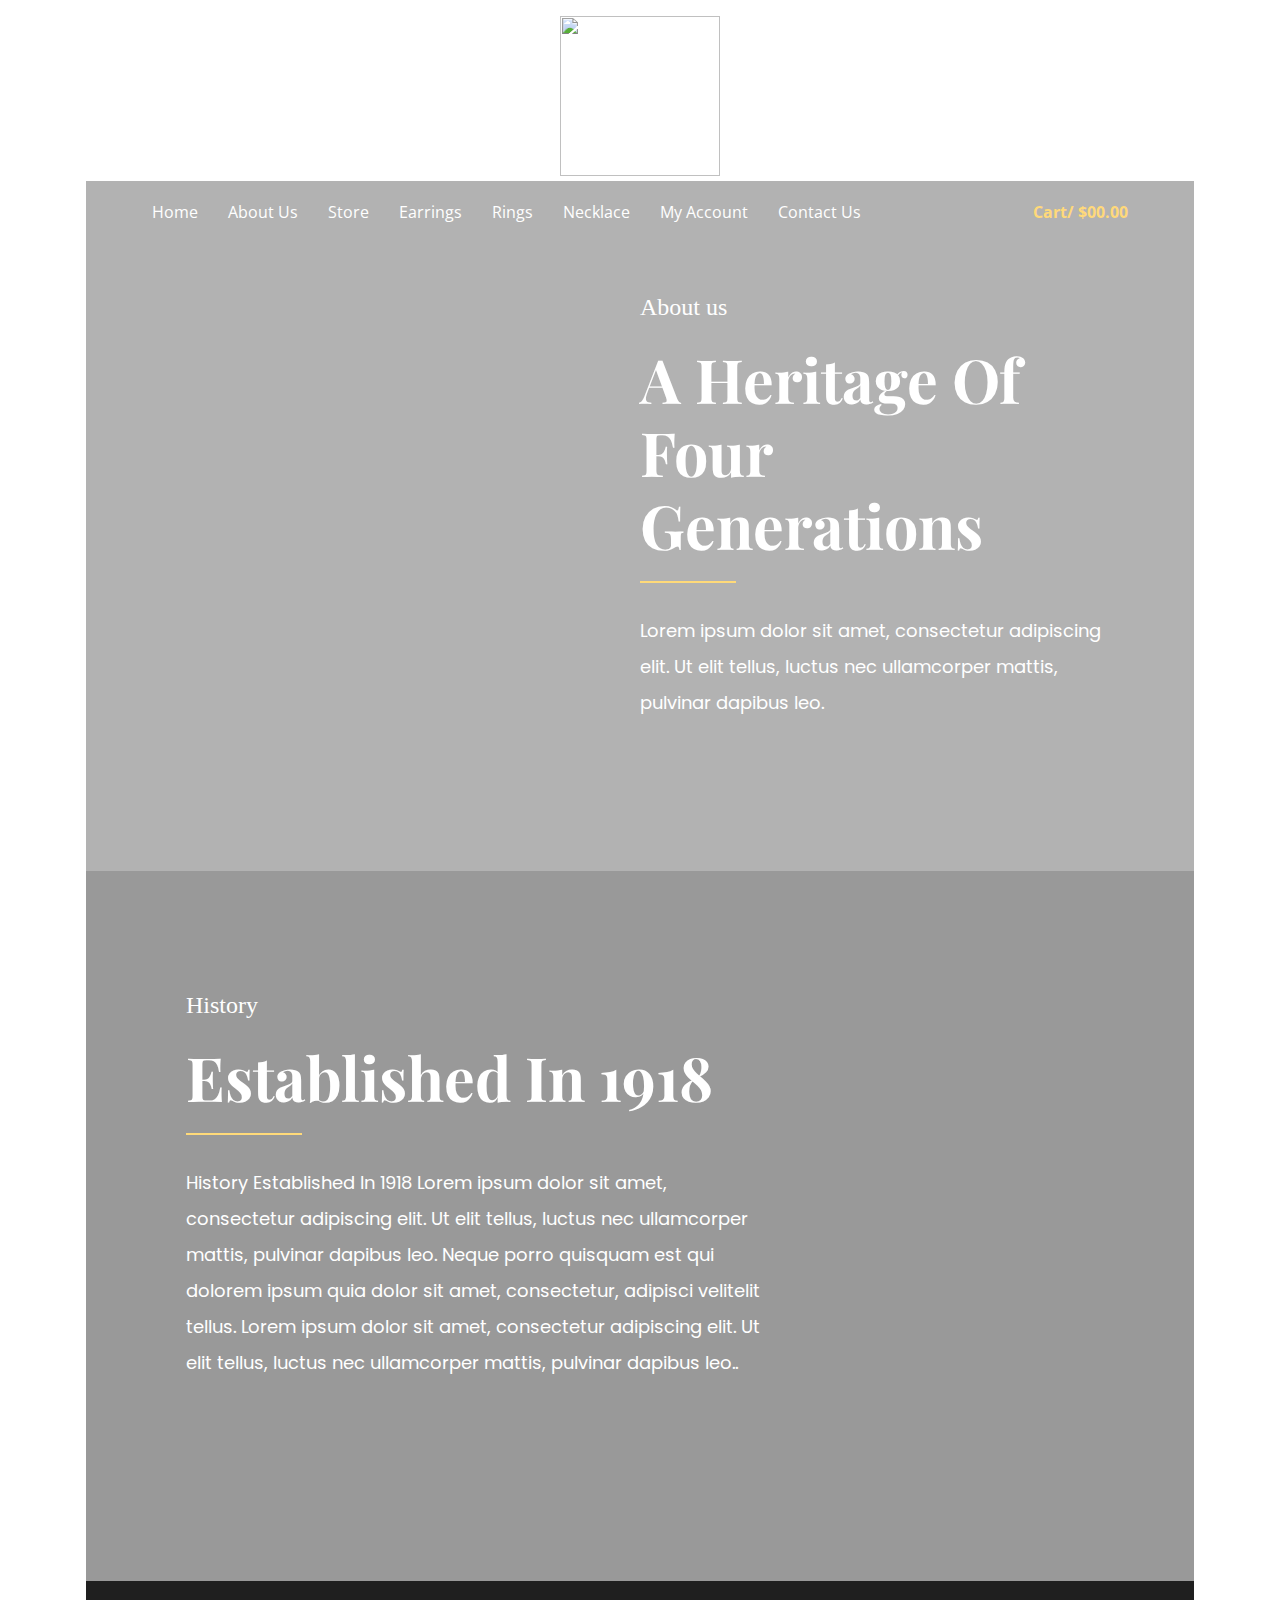
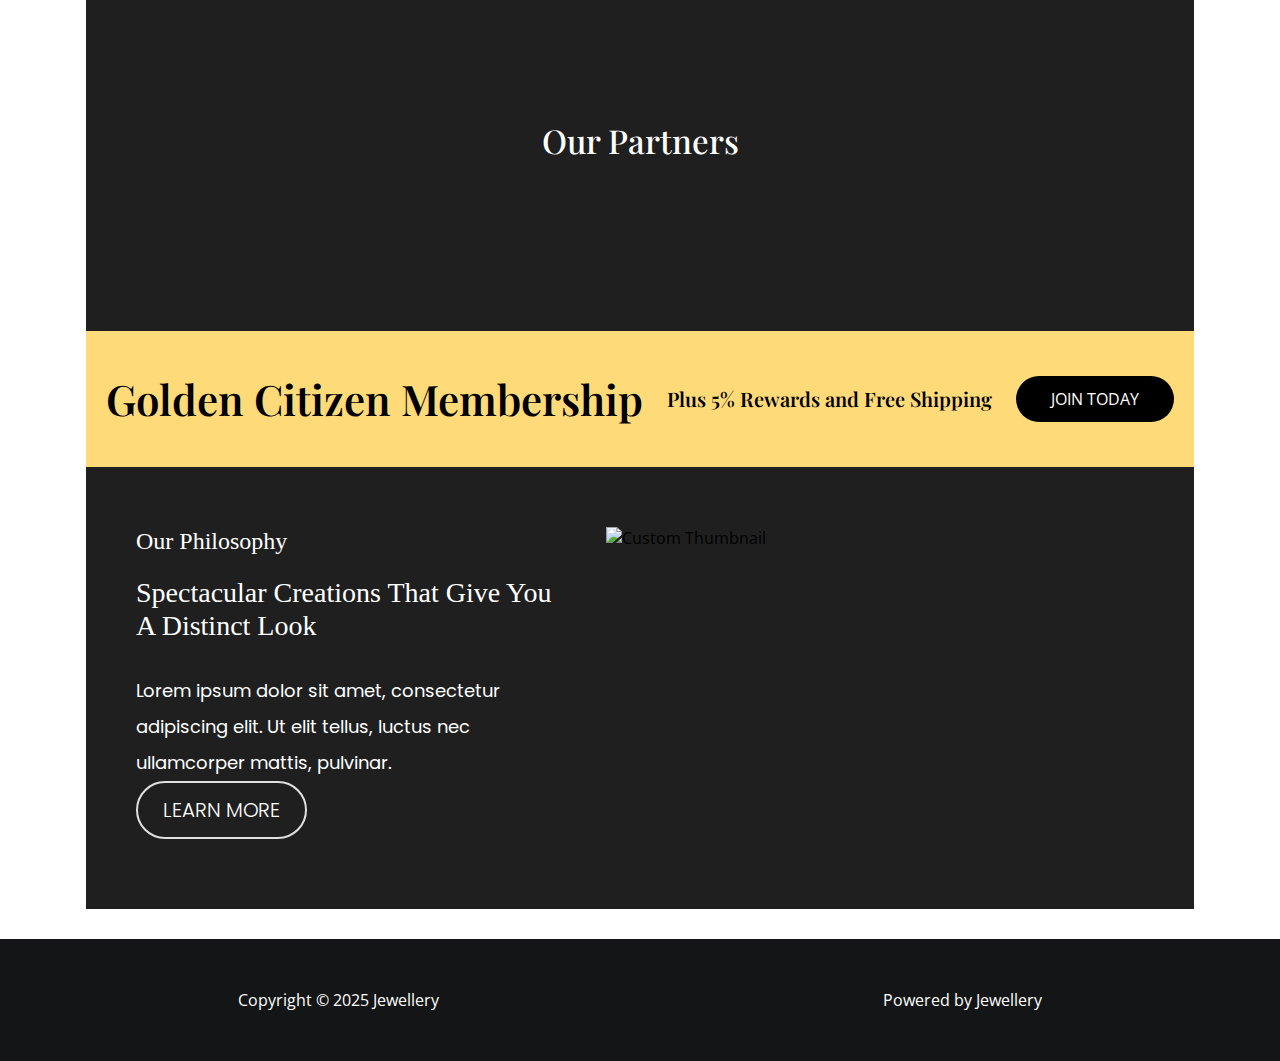
==== aboutUs.html @ 8ecd3c61 "website" ====
<!DOCTYPE html>
<html lang="en">

<head>
    <meta charset="UTF-8">
    <meta name="viewport" content="width=device-width, initial-scale=1.0">
    <!-- Theme Color -->
    <meta name="theme-color" content="#ffffff">

    <!-- Standard Favicon -->
    <link rel="shortcut icon" href="assets/favicon_io/apple-touch-icon.png" type="image/x-icon">
    
    <!-- Favicon for Safari -->
    <link rel="mask-icon" href="assets/images/favicon_io/favicon.ico" color="#5bbad5">

    <!-- Web App Manifest -->
    <link rel="manifest" href="assets/images/favicon_io/site.webmanifest">
    <!-- font awsome -->
    <link rel="stylesheet" href="https://cdnjs.cloudflare.com/ajax/libs/font-awesome/6.0.0/css/all.min.css">

    <!--custom  css -->
    <link rel="stylesheet" href="assets/css/style.css">

    <title>About Us</title>

    <!-- font family -->
    <link rel="preconnect" href="https://fonts.googleapis.com">
    <link rel="preconnect" href="https://fonts.gstatic.com" crossorigin>
    <link
        href="https://fonts.googleapis.com/css2?family=Montserrat:ital,wght@0,100..900;1,100..900&family=Nunito:ital,wght@0,200..1000;1,200..1000&family=Open+Sans:ital,wght@0,300..800;1,300..800&family=Oswald:wght@200..700&family=Poppins:ital,wght@0,100;0,200;0,300;0,400;0,500;0,600;0,700;0,800;0,900;1,100;1,200;1,300;1,400;1,500;1,600;1,700;1,800;1,900&display=swap"
        rel="stylesheet">
    <link rel="preconnect" href="https://fonts.googleapis.com">
    <link rel="preconnect" href="https://fonts.gstatic.com" crossorigin>
    <link
        href="https://fonts.googleapis.com/css2?family=Montserrat:ital,wght@0,100..900;1,100..900&family=Nunito:ital,wght@0,200..1000;1,200..1000&family=Open+Sans:ital,wght@0,300..800;1,300..800&family=Oswald:wght@200..700&family=Playfair+Display:ital,wght@0,400..900;1,400..900&family=Poppins:ital,wght@0,100;0,200;0,300;0,400;0,500;0,600;0,700;0,800;0,900;1,100;1,200;1,300;1,400;1,500;1,600;1,700;1,800;1,900&display=swap"
        rel="stylesheet">

</head>


<body>
    <header>
        <div class="container-sm" style="margin: auto;">
            <div class="row justify-content-around text-centre">
                <div class="col">
                    <a href="#" class="site-logo">
                        <img src="assets/images/site-logo@2x-free-img.png" alt="">
                    </a>
                </div>
            </div>
    </header>
    <main>
        <div class="container-sm" style="margin: auto;">
            <div class="container-fluid  about-us-hero-section justify-content-around">
                <nav class="navbar">
                    <div class="navbar-container">
                        <a href="#" class="brand">
                            <img height="150px" src="assets/images/site-logo@2x-free-img.png" alt="">
                        </a>

                        <ul class="nav-menu">

                            <li class="nav-item"><a class="nav-link" href="index.html">Home</a></li>
                            <li class="nav-item"><a class="nav-link" href="aboutUs.html">About Us</a></li>
                            <li class="nav-item"><a class="nav-link" href="store.html">Store</a></li>
                            <li class="nav-item"><a class="nav-link" href="Earrings.html">Earrings</a></li>
                            <li class="nav-item"><a class="nav-link" href="Rings.html">Rings</a></li>
                            <li class="nav-item"><a class="nav-link" href="Necklace.html">Necklace</a></li>
                            <li class="nav-item dropdown">
                                <a class="nav-link" href="#">My Account</a>
                                <ul class="dropdown-menu">
                                    <li class="dropdown-item"><a href="#">Order</a></li>
                                    <li class="dropdown-item"><a href="#">Account Access</a></li>
                                </ul>
                            </li>
                            <li class="nav-item"><a class="nav-link" href="ContactUs.html">Contact Us</a></li>
                            <span class="nav-item cart-bar"><a class="nav-link nav-item" href="#"
                                    style="color: #ffd97a; font-family:  'Open Sans', sans-serif; font-weight: 700;">Cart/
                                    <span>$00.00</span></a></span>
                        </ul>
                        <span class="nav-menu cart"><a class="nav-link nav-item" href="#"
                                style="color: #ffd97a; font-family:  'Open Sans', sans-serif; font-weight: 700;">Cart/
                                <span>$00.00</span></a></span>
                        <button class="navbar-toggler" aria-label="Toggle navigation">
                            &#9776;
                        </button>
                    </div>
                </nav>
                <div class="row justify-content-evenly">
                    <div class=" col-md-6 col-lg-6"></div>
                    <div class=" col-md-6 col-lg-6">
                        <div class="about-content">
                            <div class="abt-title">
                                <h4>About us</h4>
                            </div>
                            <div class="about-header">
                                <h1>
                                    A Heritage Of Four Generations
                                </h1>
                            </div>
                            <div class="line"></div>
                            <div class="about-disc">
                                <p>Lorem ipsum dolor sit amet, consectetur adipiscing elit. Ut elit tellus, luctus nec
                                    ullamcorper mattis, pulvinar dapibus leo.</p>
                            </div>
                        </div>
                    </div>

                </div>

            </div>

        </div>
        <section class="histroy-sec">
            <div class="container-sm" style="margin: auto;">
                <div class="row history ">

                    <div class="col history-content">
                        <div class="about-content">
                            <div class="abt-title">
                                <h4>History</h4>
                            </div>
                            <div class="about-header">
                                <h1>
                                    Established In 1918
                                </h1>
                            </div>
                            <div class="line"></div>
                            <div class="about-disc">
                                <p>History
                                    Established In 1918
                                    Lorem ipsum dolor sit amet, consectetur adipiscing elit. Ut elit tellus, luctus nec
                                    ullamcorper mattis, pulvinar dapibus leo. Neque porro quisquam est qui dolorem ipsum
                                    quia dolor sit amet, consectetur, adipisci velitelit tellus. Lorem ipsum dolor sit
                                    amet, consectetur adipiscing elit. Ut elit tellus, luctus nec ullamcorper mattis,
                                    pulvinar dapibus leo..</p>
                            </div>
                        </div>
                    </div>
                    <div class="col-md-4 col-lg-4"></div>
                </div>
            </div>
        </section>
        <section class="collab">
            <div class="container-sm" style="margin: auto;">
                <div class="row justify-content-around our-parners">
                    <div class="partners-box">
                        <h2>Our Partners</h2>
                        <div class="partners-column">
                            <a href="" class="partners-img">
                                <div class=""> <img src="assets/images/partners.png" alt=""></div>
                            </a>
                            <a href="" class="partners-img">
                                <div class=""> <img src="assets/images/partners.png" alt=""></div>
                            </a><a href="" class="partners-img">
                                <div class=""> <img src="assets/images/partners.png" alt=""></div>
                            </a><a href="" class="partners-img">
                                <div class=""> <img src="assets/images/partners.png" alt=""></div>
                            </a>
                        </div>
                    </div>


                </div>
            </div>
        </section>
        <section class="Golden-membership">
            <div class="container-sm" style="margin: auto;">
                <div class="row offer-row">
                    <div class="offer-bar custom-offer-bar">
                        <div>
                            <div class="membership-title">Golden Citizen Membership</div>
                        </div>

                        <div>
                            <div class="membership-subtitle">Plus 5% Rewards and Free Shipping</div>
                        </div>

                        <div>
                            <a href="#" class="join-btn">JOIN TODAY</a>
                        </div>
                    </div>
                </div>

            </div>
        </section>
        <section class="philosophy">
            <div class="container-sm" style="margin: auto;">
                <div class="row philosophy-container ">

                    <div class="col-md-5 col-lg-5">
                        <div class="philosophy-content text-left">
                            <div class="philosophy-title">
                                <h4>Our Philosophy</h4>
                            </div>
                            <div class="about-header">
                                <h3>
                                    Spectacular Creations That Give You A Distinct Look
                                </h3>
                            </div>
                            <!-- <div class="line"></div> -->
                            <div class="about-disc">
                                <p>Lorem ipsum dolor sit amet, consectetur adipiscing elit. Ut elit tellus,
                                    luctus nec ullamcorper mattis, pulvinar.</p>
                            </div>

                            <div>
                                <a href="#" class="learn-btn">LEARN MORE</a>
                            </div>

                        </div>

                    </div>
                    <div class="col-md-6 col-lg-6">
                       
                        <div class="video-container" id="videoBox">
                            <div class="play-button" id="play-button"></div>
                            <img width="100%" height="315"  src="assets/images/about-us-bg-free-img.jpg" alt="Custom Thumbnail" id="thumb">
                        </div>
                    </div>
              
                </div>
        </section>
    </main>
    <footer style="margin-top: 30px;">
        <section class="footer-section">
            <div class="container-fluid footer-container">
                <div class="row">
                    <div class="home-copyright">
                        <div>
                            <div class="footer-text">Copyright © 2025 Jewellery</div>
                        </div>
                        <div>
                            <div class="footer-text">Powered by Jewellery</div>
                        </div>
                    </div>
                </div>
            </div>
        </section>
    </footer>
</body>

<script src="assets/js/script.js">

</script>
</html>
---- assets/css/style.css ----
* {
    margin: 0;
    padding: 0;
    box-sizing: border-box;
}

/* ====== common css start =========== */
/* Container */
.container,
.container-fluid,
.container-xxl,
.container-xl,
.container-lg,
.container-md,
.container-sm {
    width: 100%;
    padding-right: var(--bs-gutter-x, 1rem);
    padding-left: var(--bs-gutter-x, 1rem);

}

@media (min-width: 576px) {

    .container-sm,
    .container {
        max-width: 540px;
    }
}

@media (min-width: 768px) {

    .container-md,
    .container-sm,
    .container {
        max-width: 720px;
    }
}

@media (min-width: 992px) {

    .container-lg,
    .container-md,
    .container-sm,
    .container {
        max-width: 960px;
    }
}

@media (min-width: 1200px) {

    .container-xl,
    .container-lg,
    .container-md,
    .container-sm,
    .container {
        max-width: 1140px;
    }
}

@media (min-width: 1400px) {

    .container-xxl,
    .container-xl,
    .container-lg,
    .container-md,
    .container-sm,
    .container {
        max-width: 1320px;
    }
}

/* Row */
.row {
    display: flex;
    flex-wrap: wrap;

}


/* Columns */
.col {
    flex: 1 0 0%;
}

/* Default: 100% width on mobile */
[class*="col-"] {
    flex: 0 0 100%;
    max-width: 100%;
    text-align: center
}

/* Medium devices (tablets, ≥768px) */
@media (min-width: 768px) {
    .col-md-auto {
        text-align: center;
        flex: 0 0 auto;
        width: auto;
    }

    .col-md-1 {
        flex: 0 0 8.333%;
        max-width: 8.333%;
    }

    .col-md-2 {
        flex: 0 0 16.666%;
        max-width: 16.666%;
    }

    .col-md-3 {
        flex: 0 0 25%;
        max-width: 25%;
    }

    .col-md-4 {
        flex: 0 0 33.333%;
        max-width: 33.333%;
    }

    .col-md-5 {
        flex: 0 0 41.666%;
        max-width: 41.666%;
    }

    .col-md-6 {
        flex: 0 0 50%;
        max-width: 50%;
        text-align: start;
    }

    .col-md-7 {
        flex: 0 0 58.333%;
        max-width: 58.333%;
    }

    .col-md-8 {
        flex: 0 0 66.666%;
        max-width: 66.666%;
    }

    .col-md-9 {
        flex: 0 0 75%;
        max-width: 75%;
    }

    .col-md-10 {
        flex: 0 0 83.333%;
        max-width: 83.333%;
    }

    .col-md-11 {
        flex: 0 0 91.666%;
        max-width: 91.666%;
    }

    .col-md-12 {
        flex: 0 0 100%;
        max-width: 100%;
    }
}

/* Large devices (desktops, ≥992px) */
@media (min-width: 992px) {
    .col-lg-auto {
        flex: 0 0 auto;
        width: auto;
    }

    .col-lg-1 {
        flex: 0 0 8.333%;
        max-width: 8.333%;
    }

    .col-lg-2 {
        flex: 0 0 16.666%;
        max-width: 16.666%;
    }

    .col-lg-3 {
        flex: 0 0 25%;
        max-width: 25%;
    }

    .col-lg-4 {
        flex: 0 0 33.333%;
        max-width: 33.333%;
    }

    .col-lg-5 {
        flex: 0 0 41.666%;
        max-width: 41.666%;
    }

    .col-lg-6 {
        flex: 0 0 50%;
        max-width: 50%;
    }

    .col-lg-7 {
        flex: 0 0 58.333%;
        max-width: 58.333%;
    }

    .col-lg-8 {
        flex: 0 0 66.666%;
        max-width: 66.666%;
    }

    .col-lg-9 {
        flex: 0 0 75%;
        max-width: 75%;
    }

    .col-lg-10 {
        flex: 0 0 83.333%;
        max-width: 83.333%;
    }

    .col-lg-11 {
        flex: 0 0 91.666%;
        max-width: 91.666%;
    }

    .col-lg-12 {
        flex: 0 0 100%;
        max-width: 100%;
    }
}

/* Display Flex */
.d-flex {
    display: flex !important;
}

/* text-centre */
.text-centre {
    text-align: center;
}

/* Justify Content Utilities */
.justify-content-start {
    justify-content: flex-start !important;
}

.justify-content-center {
    justify-content: center !important;
}

.justify-content-end {
    justify-content: flex-end !important;
}

.justify-content-between {
    justify-content: space-between !important;
}

.justify-content-around {
    justify-content: space-around !important;
}

.justify-content-evenly {
    justify-content: space-evenly !important;
}

.text-left {
    text-align: left;
}

.position-relative {
    position: relative;
}

.position-absolute {
    position: absolute;
}

/* === fonts sizes ===*/
h6,
.h6,
h5,
.h5,
h4,
.h4,
h3,
.h3,
h2,
.h2,
h1,
.h1 {
    color: white;
    margin-top: 0;
    margin-bottom: 0.5rem;
    font-weight: 500;
    line-height: 1.2;
    font-family: popins;
}

h1,
.h1 {
    font-size: calc(4.125rem + 1.5vw);
}

@media (min-width: 1200px) {

    h1,
    .h1 {
        font-size: 4.125rem;
    }
}

h2,
.h2 {
    font-family: "Playfair Display", serif;
    font-optical-sizing: auto;


    font-size: calc(1.325rem + 0.9vw);
}

@media (min-width: 1200px) {

    h2,
    .h2 {
        font-size: 2.063rem;
    }
}

h3,
.h3 {
    font-size: calc(1.3rem + 0.6vw);
}

@media (min-width: 1200px) {

    h3,
    .h3 {
        font-size: 1.75rem;
    }
}

h4,
.h4 {
    font-size: calc(1.275rem + 0.3vw);
}

@media (min-width: 1200px) {

    h4,
    .h4 {
        font-size: 1.5rem;
    }
}

h5,
.h5 {
    font-size: 1.25rem;
}

h6,
.h6 {
    font-size: 1rem;
}

p {
    color: #ffff;
    margin-top: 0;
    /* margin-bottom: 1rem; */
}

/* ===========common css ends ========== */

body {
    background-image: url(../images/body-bg-free-img.jpg);
    background-size: cover;
    background-position: center;
    background-attachment: fixed;
    background-repeat: no-repeat;

    /* overflow: scroll; */
    font-family: "Open Sans", sans-serif;

}

.site-logo img {
    margin-top: 1rem;
    transition: all 0.2s linear;
    width: 160px;
    height: 160px;
    text-align: center;

}

.site-logo2 img{
    margin-top: 1rem;
    transition: all 0.2s linear;
    width: 160px;
    height: 50px;
    text-align: center;
}

header {}

.brand {
    display: none;
}

.hero-section {
    background-image: url(../images/rings.jpg);
    background-color: rgba(0, 0, 0, 0.3);
    /* height: 600px; */
    background-size: cover;
    background-repeat: no-repeat;
    background-blend-mode: multiply;
}

/* Basic Navbar Container */
/* Basic Nav Style */
/* Basic Navbar Styles */
.navbar {
    padding: 10px 15px;
}

.nav-background {
    background-color: rgb(21, 22, 23);
    padding: 30px 0px 30px 0px;
    margin-bottom: 20px;
}

.navbar-container {
    display: flex;
    justify-content: space-between;
    align-items: center;
    padding: 0 20px;
}

.brand {
    color: white;
    text-decoration: none;
    font-size: 1.5em;
}

.nav-menu {
    list-style: none;
    padding: 0;
    margin: 0;
    display: flex;
}

.cart-bar {
    display: none;
}

.cart-count-item {
    top: -10px;
    right: -12px;
}

.cart-text a {
    color: #ffd97a !important;
    font-family: 'Open Sans', sans-serif;
    font-weight: 700;


}

.nav-item {
    position: relative;
}

.nav-link {
    text-decoration: none;
    padding: 10px 15px;
    color: white;
    display: block;
}

.nav-link:hover {
    color: rgb(255, 207, 84);
}

.active {
    color: rgb(255, 207, 84);

}

/* Dropdown Menu */
.dropdown-menu {
    display: none;
    position: absolute;
    top: 100%;
    left: 0;
    background-color: #444;
    list-style: none;
    padding: 0;
    margin: 0;
    min-width: 150px;
    z-index: 10;
}

.dropdown-item a {
    color: white;
    text-decoration: none;
    padding: 10px 15px;
    display: block;
}

.dropdown-item a:hover {
    background-color: #575757;
}

/* Show dropdown on hover */
.dropdown:hover .dropdown-menu {
    display: block;
}

/* Responsive Styles */
@media (max-width: 920px) {
    .cart-bar {
        display: block;
    }

    .hero-section {
        margin-top: 60px;
    }

    .site-logo {
        display: none;
    }

    .brand {
        display: block;
    }

    .nav-menu {
        margin-top: 40px;
        display: none;
        flex-direction: column;
        width: 100%;
    }

    .nav-menu.active {
        display: flex;
    }

    .nav-item {
        text-align: center;
    }

    .navbar-toggler {
        display: block;
        background: none;
        border: none;
        color: rgb(0, 0, 0);
        background-color: #ffda79;
        border-radius: 2px;
        padding: 0 5px;
        font-size: 1.5em;
    }
}

@media (min-width: 922px) {
    .navbar-toggler {
        display: none;
    }
}

.primary-btn {
    display: inline-block;
    text-decoration: none;
    border-radius: 30px;
    padding: 12px 35px;
    border: 2px solid;
    border-color: #ffda79;
    background-color: rgba(245, 245, 245, 0);
    color: white;
}

.primary-btn:hover {
    background-color: #ffda79;
    color: black;
}

.ring-h1 {
    margin-top: 50px;
    line-height: 1.5rem;
}

.ring-p {
    /* line-height: 50px; */
    margin: 20px 0;
}

.ring-btn {
    margin-top: 50px;
    margin-bottom: 280px;

}

.neckless {
    background-image: url(../images/pic-01.jpg);

    background-size: cover;
    background-repeat: no-repeat;

}

.earrings {
    background-image: url(../images/earrings-free-img-1.jpg);
    background-repeat: no-repeat;
    background-size: cover;
}

.custom-section {
    margin-top: 30px;
    margin-bottom: 20px;
}

.custom-row {
    column-gap: 30px;
    row-gap: 30px;
}

.custom-neckless {
    padding: 70px 20px 20px 20px;
}

.man-hat {
    text-align: left;
    padding: 30px;

}

.desc {
    margin-top: 30px;
}

.btn-container {
    margin-top: 50px;
    margin-bottom: 283px;
}

.earrings-row {
    margin-top: 65px;
    flex-wrap: wrap;
    text-align: center;
}

.earrings-content {
    margin-top: 100px;
    text-align: center;
    padding: 10px;

}

.for-man {
    background-image: url(../images/man-with-hat-free-img.jpg);
    background-repeat: no-repeat;
    background-size: cover;
}

.for-women {
    background-image: url(../images/woman-jewelry-free-img.jpg);
    background-repeat: no-repeat;
    background-size: cover;
    display: flex;
    flex-direction: column;
    align-content: end;
    justify-content: flex-end;


}

.man-hat-content {
    text-align: left;
    padding: 30px;
}

.man-hat-content_btn {
    margin-top: 80px;
    margin-bottom: 30px;
}

.women-content_btn {
    margin-bottom: 30px;
}

/* Offer Bar Styling */
.offer-row {
    background-color: #ffda79;
}

.custom-offer-bar {
    display: flex;
    width: 100%;
    padding: 40px 20px;
    /* column-gap: 130px; */
    row-gap: 10px;
    align-items: center;
    flex-wrap: wrap;
    text-align: center;
    align-content: center;
    justify-content: space-between;
    vertical-align: middle;
}

.membership-title {
    font-size: 42px;
    font-family: "Playfair Display", serif;
    font-weight: 600;
}

.membership-subtitle {
    font-size: 20px;
    font-family: "Playfair Display", serif;
    font-weight: 600;
}

.join-btn {
    display: inline-block;
    text-decoration: none;
    border-radius: 30px;
    padding: 12px 35px;
    /* border: 2px solid #000000; */
    background-color: black;
    color: white;
}

.join-btn:hover {
    background-color: white;
    color: black;
    transition: 0.3s;
    border: none;
}

.footer-container {
    background-color: #141516;
}

.home-copyright {

    justify-content: space-around;
    padding: 50px 0;
    display: flex;
    width: 100%;
    flex-wrap: wrap;


}

.footer-text {
    color: white;
    font-size: 16px;
}

@media (max-width: 1215px) {
    .offer-bar {
        width: 100%;
        flex-direction: column;
        display: flex;
        justify-content: space-around;
    }


}

@media (max-width:576px) {
    .home-copyright {
        width: 100%;
        display: flex;
        align-content: center;
        align-items: center;
        column-gap: 30px;
        justify-content: space-around;
        row-gap: 5px;
    }
}

/* ====================ABOUT US ==================== */
.about-us-hero-section {
    background-image: url(../images/about-us-bg-free-img.jpg);
    background-color: rgba(0, 0, 0, 0.3);

    background-size: cover;
    background-repeat: no-repeat;


    background-blend-mode: multiply;
}

.about-content {
    padding-right: 60px;
    margin-top: 50px;
    padding-bottom: 150px;
}

.abt-title {}

.about-header>h1 {
    font-family: "Playfair Display", serif;
    font-weight: 700;
    font-size: 61px;
    margin-top: 20px;
}

.about-disc {
    margin-top: 30px;
    font-family: "poppins", sans-serif;
    line-height: 2;
    font-size: 18px;
}

.line {
    border-top: 2px solid #ffda79;
    width: 20%;
    margin: 20px 0;
}


@media (max-width: 920px) {

    .about-us-hero-section {
        margin-top: 150px;
    }

    .history-content {
        padding: 70px 20 50px 20px;


    }

    .philosophy-content {
        padding-right: 0;
        margin-top: 50px;
        /* padding-bottom: 150px; */
        text-align: left;

    }
}

@media (max-width: 768px) {
    .about-content {
        padding-right: 0;
        margin-top: 50px;
        padding-bottom: 150px;
        text-align: left;
    }

    .philosophy-content {
        padding-right: 0;
        margin-top: 50px;
        /* padding-bottom: 150px; */
        text-align: left !important;

    }
}

.history {
    background-image: url(../images/about-bg-free-img.jpg);
    background-color: rgba(0, 0, 0, 0.4);
    background-size: cover;
    background-repeat: no-repeat;


    background-blend-mode: multiply;
}

.history-content {
    padding: 70px 0 50px 100px;

}

.our-parners {
    background-color: #1f1f1f;
    ;
}

.partners-box {
    margin-top: 90px;
    display: flex;
    flex-direction: column;
    justify-content: space-around;
    text-align: center;
    width: 100%;
    padding: 50px 20px 100px 20px;

}

.partners-column {
    display: flex;
    flex-direction: row;
    justify-content: space-evenly;
    flex-wrap: wrap;
    margin-top: 40px;

}

@media (max-width: 920px) {

    .history-content {
        padding: 70px 50px 50px 50px;

    }
}

@media (max-width:799px) {
    .partners-img {
        display: flex;
        flex: 0 0 48%;
        justify-content: center;


    }
}

.learn-btn {
    display: inline-block;
    text-decoration: none;
    border-radius: 30px;
    padding: 12px 25px;
    border: 2px solid #e0e0e0;
    /* background-color: black; */
    color: white;
    font-size: 20px;
    font-family: "poppins", sans-serif;
    font-weight: 300;
}

.learn-btn:hover {
    background-color: white;
    color: black;
    transition: 0.3s;
    border: 2px solid white;
    ;
}

.philosophy-container {

    background-color: #1f1f1f;
    background-size: cover;
    background-repeat: no-repeat;
    padding: 60px 50px 70px 50px;
    column-gap: 50px;
    row-gap: 20px;
    background-blend-mode: multiply;
    text-align: left;
}

.philosophy-title {
    margin-bottom: 20px;
}

@media (max-width: 768px) {
    .philosophy-content {
        padding-right: 0;
        margin-top: 50px;
        /* padding-bottom: 150px; */
        text-align: center !important;

    }

}

.play-button {
    position: absolute;
    top: 50%;
    left: 50%;
    transform: translate(-50%, -50%);
    width: 80px;
    height: 80px;
    background: url("../images/play.png") no-repeat center;
    background-size: contain;
    opacity: 0.8;
    cursor: pointer;

    /* z-index: 666; */
}

.video-container {
    position: relative;


}

.membership-section {
    margin-top: 30px;
    margin-bottom: 30px;
}

.contact-box {
    background-color: #1f1f1f;
    /* height: 50px; */
}

.contact-content a {
    text-decoration: none;

}



.contact-content h2 a {
    color: rgb(255, 217, 120);

    font-size: 45px;
}

.contact-content a p {
    font-family: "fair play", serif;
    color: rgb(255, 255, 255);
    font-weight: 600;
    font-size: 20px;

}

.contact-box {
    margin-top: 30px;
    padding: 50px 0 50px 0;
}

.contact-content {
    display: flex;
    flex-direction: column;
    row-gap: 40px;
}

.social-media {
    display: flex;
    text-align: center;
    column-gap: px;
    flex-direction: row;
    width: 100%;
    flex-wrap: wrap;
    justify-content: center;
    align-items: center;

}

.social-media i {
    padding: 16px;
    color: white;
    font-size: 20px;
    transition: transform 0.4s ease, color 0.4s ease;
}

.social-media i:hover {
    color: rgb(255, 217, 120);
    transform: translateY(-15px);
}

/* MY Account */
.myaccontent {
    margin-top: 40px;
    padding: 50px 30px 50px 30px;

}

.myaccontent h1 {
    color: rgb(224, 224, 224);
    font-weight: 600;
    font-size: 70px;
}

.my-account-form {
    background-color: rgb(21, 22, 23);
    padding: 60px 20px 40px 20px;
}

.login-box {
    background-color: #1a1a1a;
    padding: 40px;
    border: 1px solid #ccc;
    border-radius: 5px;
    width: 550px;
    text-align: center;
}

.login-box h2 {
    color: white;
    margin-bottom: 30px;
    font-size: 2.5rem;
}

.login-box input[type="text"],
.login-box input[type="password"] {
    width: 100%;
    padding: 15px;
    margin: 15px 0;
    border: none;
    border-radius: 5px;
    font-size: 1rem;
}

.login-box input[type="text"]::placeholder,
.login-box input[type="password"]::placeholder {
    color: #999;
}

.remember {
    display: flex;
    align-items: center;
    margin: 20px 0;
    color: white;
    font-weight: bold;
}

.remember input {
    margin-right: 10px;
    accent-color: #FFD700;
    width: 15px;
    height: 15px;
}

.login-btn {
    vertical-align: middle;
    padding: 15px;
    width: 100%;
    background: transparent;
    border: 1px solid #FFD700;
    border-radius: 30px;
    color: white;
    font-size: 1rem;
    cursor: pointer;
    margin-top: 20px;
    transition: 0.3s;
}

.login-btn:hover {
    background-color: rgb(255, 207, 84);
    color: black;
}

.password-wrapper {
    position: relative;
}

#togglePassword {
    position: absolute;
    top: 50%;
    right: 15px;
    transform: translateY(-50%);
    cursor: pointer;
}

@media (max-width: 600px) {
    .login-form {
        width: 90%;
        padding: 20px;
    }

    .login-form input {
        font-size: 14px;
        padding: 12px;
    }

    .login-form button {
        font-size: 16px;
        align-self: center;
    }
}

/* ================Store================= */
.cards-box {
    background-color: #151617;
    /* height: 600px; */
    padding: 20px 25px;
    row-gap: 40px;
    display: flex;
    flex-direction: column;

}

.earrings-card-box {
    padding: 20px 25px;
    row-gap: 40px;
    display: flex;
    flex-direction: column;
}

.earring-col {
    background-color: #151617;
}

.filter-btn {
    padding: 12px 25px;
    background: transparent;
    border: 1px solid #FFD700;
    border-radius: 30px;
    color: white;
    font-size: 1.2rem;
    font-weight: 700;
    cursor: pointer;
    /* margin-top: 20px; */
    transition: 0.3s;
}

.filter-btn:hover {
    background-color: rgb(255, 207, 84);
    color: black;
}

.filter-btn i {
    margin-right: px;
}

.card-navbar {
    column-gap: 20px;
    display: flex;
    flex-direction: row;
    align-content: center;
    align-items: center;
}

.filter-result p {
    margin-bottom: 0px;

}

#popularity {
    padding: 10px 15px;
    border: 2px solid #ddd;
    border-radius: 8px;
    background-color: #fff;
    color: #797979;
    font-size: 16px;
    outline: none;
    appearance: none;
    /* Remove default arrow */
    background-color: #141516;
    background-image: url('data:image/svg+xml;utf8,<svg fill="gray" height="24" viewBox="0 0 24 24" width="24" xmlns="http://www.w3.org/2000/svg"><path d="M7 10l5 5 5-5z"/></svg>');
    background-repeat: no-repeat;
    background-position: right 10px center;
    background-size: 18px;
    cursor: pointer;
    transition: all 0.3s ease;
}

#popularity:hover {
    border-color: #888;
}

#popularity:focus {
    background-color: #141516;
    border-color: #333;
    box-shadow: 0 0 5px rgba(0, 0, 0, 0.2);
}

.card-main-navbar {
    padding: 20px 10px;
    display: flex;
    flex-wrap: wrap;
    row-gap: 8px;
    flex-direction: row;
    align-content: center;
    align-items: center;
    justify-content: space-between;
}


.card-container {
    display: flex;
    flex-wrap: wrap;
    /* justify-content: center; */
    gap: 20px;
    /* Space between cards */
    /* padding: 10px; */
}

.off-tag {
    background-color: #141516;
    color: white;
    border-radius: 50%;
    padding: 8px 18px;
    top: 24px;
    left: 20px;
    border-radius: 3px 15px 3px 15px;
}

.out-off-stock {
    top: 200px;
    left: 50%;
    transform: translateX(-50%);
    background-color: rgba(255, 255, 255, 0.845);
    color: #141516;
    width: 60%;
    line-height: 3;
    text-transform: uppercase;
    font-weight: 600;
}

.out-off-stock:hover {
    top: 200px;
    left: 50%;
    transform: translateX(-50%);
    background-color: #f9fafb;
    color: #ffd97a;
    width: 60%;
    line-height: 3;
    text-transform: uppercase;
}

.card-container .card-col {
    flex: 1 1 calc(25% - 20px);
    max-width: calc(25% - 20px);
    box-sizing: border-box;
}

.card-container .card-col img {
    width: 100%;
    /* height: 300px; */
    object-fit: contain;
    display: block;
    /* padding: 10px; */
}


@media (max-width: 992px) {
    .card-container .card-col {
        flex: 1 1 calc(33.33% - 20px);
        max-width: calc(33.33% - 20px);
    }
}


@media (max-width: 768px) {
    .card-container .card-col {
        flex: 1 1 calc(50% - 20px);
        max-width: calc(50% - 20px);
    }
}


@media (max-width: 500px) {
    .card-container .card-col {
        flex: 1 1 100%;
        max-width: 100%;
    }
}

.card-content {
    display: flex;
    flex-direction: column;
    align-items: center;
    justify-content: space-around;
    text-align: center;
    padding: 0 10px;

}

.card-content p {
    margin: 0.7rem;
    color: #9fa1a1;
    font-size: 16px;
}

.card-content a {
    text-decoration: none;
}

.card-content a h5 {

    margin-bottom: 0.5rem;
    line-height: 1.5rem;
    font-size: 18px;
    font-family: 'Playfair Display', serif;
    color: #ffff;
}

.card-content h4 {
    margin-bottom: 0.7rem;
    font-family: 'Open Sans', sans-serif;
    font-weight: 700;
    font-size: 16px;
}

.old-price {
    color: #8b8b8c;
    text-decoration: line-through;
    text-decoration-thickness: 2px;
}

.stars {
    margin-bottom: 0.7rem;
    color: white;
    font-size: 14px;
}

.pagination {
    display: flex;
    gap: 15px;
    align-items: flex-start;
    justify-content: flex-start;
    margin: 20px 0;
}

.page-number,
.page-arrow {
    padding: 10px 15px;
    background-color: #333;
    border-radius: 8px;
    color: white;
    text-decoration: none;
    border: 1px solid #ddd;
    transition: all 0.3s ease;
}

.page-number:hover,
.page-arrow:hover {
    background-color: #f8f8f8;
    color: rgb(36, 36, 36);
}

.page-number.active {
    background-color: #f8f8f8;
    color: #333;
}

.cart-icon {
    width: 34px;
    height: 34px;
    background-color: #444643;
    color: white;
    border-radius: 50%;
    display: flex;
    justify-content: center;
    align-items: center;
    position: relative;
    cursor: pointer;
}

.cart-icon::after {
    content: "Add to Cart";
    position: absolute;
    /* left: 110%; */
    /* Position above icon */
    /* left: 50%; */
    right: -2px;
    transform: translateX(-50%);
    background-color: #333;
    color: white;
    padding: 5px 8px;
    border-radius: 4px;
    opacity: 0;
    white-space: nowrap;
    pointer-events: none;
    transition: opacity 0.3s ease;
    font-size: 12px;
}

.cart-icon:hover::after {
    opacity: 1;
}


.cart-and-eye {

    position: absolute;
    top: 23px;
    right: 12px;
    flex-direction: column;
    align-content: center;
    justify-content: center;
    align-items: center;
    row-gap: 12px;
    z-index: 99;
    opacity: 0;
    display: flex;
    visibility: hidden;
    transition: opacity 0.3s ease, visibility 0.3s ease;
}

.card-col:hover .cart-and-eye {

    opacity: 1;
    visibility: visible;
}


.eye-icon {

    width: 34px;
    height: 34px;
    background-color: #444643;
    color: white;
    border-radius: 50%;
    display: flex;
    justify-content: center;
    align-items: center;
}

.eye-icon::after {
    content: "Quick View";
    position: absolute;
    /* left: 110%; */
    /* Position above icon */
    /* left: 50%; */
    right: -2px;
    transform: translateX(-50%);
    background-color: #333;
    color: white;
    padding: 5px 8px;
    border-radius: 4px;
    opacity: 0;
    white-space: nowrap;
    pointer-events: none;
    transition: opacity 0.3s ease;
    font-size: 12px;
}

.eye-icon:hover::after {
    opacity: 1;
}

/* ==========open cart========== */

.shopping-cart {
    width: 400px;
    border: 1px solid #555;
    margin: 30px auto;
    padding: 0 10px;
    background-color: #1c1c1c;
}

.cart-header {
    display: flex;
    justify-content: space-between;
    align-items: center;
    border-bottom: 1px solid #555;
    /* padding-bottom: 10px; */
    padding: 0px 18px;
}

/* .item-details h3 {
    margin: 0;
    margin-bottom: 10px;
    font-size: 20px;
  } */

.close-btn {
    font-size: 24px;
    cursor: pointer;
    font-weight: 200;
}

.cart-item {
    display: flex;

    margin: 20px 0;
    /* border-bottom: 1px solid #555; */
    padding-bottom: 10px;
    position: relative;
    padding: 0 18px;
    align-items: flex-end
}

.items-box {
    height: 220px;
    overflow-y: auto;
    scrollbar-width: thin;
    scrollbar-color: #d4af37 transparent;
    /* Gold thumb color */
}



.cart-item img {
    width: 60px;
    margin-right: 15px;
}

.item-details {
    align-self: end;
}

/* .item-details h3 {
    margin: 0;
    margin-bottom: 10px;
    font-size: 20px;
  } */
.item-details p {
    margin: 0 0 7px 0;
}

.quantity {
    display: flex;
    align-items: center;
}

.quantity button {
    width: 30px;
    height: 30px;
    background-color: #000;
    color: white;
    border: 1px solid #fff;
    cursor: pointer;
}


.quantity input {
    width: 20px;
    text-align: center;
    border: 1px solid #fff;
    background-color: #fff;
    color: black;
    height: 30.1px;
}


.item-price {
    margin-left: auto;
    /* font-weight: bold; */
    position: relative;
    font-size: 14px;
}

.remove-item {
    width: 17px;
    height: 17px;
    border: 1px solid white;
    border-radius: 50%;
    display: flex;
    align-items: center;
    justify-content: center;
    background-color: transparent;
    cursor: pointer;
    position: absolute;
    top: 1px;
    right: 18px;
}


.cart-subtotal {
    padding: 0 18px;
    display: flex;
    justify-content: space-between;
    border-top: 1px solid #555;
    border-bottom: 1px solid #555;
    /* padding: 18px; */
    margin-top: 10px;
}

.cart-subtotal p {
    /* margin: 0 0 7px 0; */
    line-height: 3;
    margin-bottom: 0;
}

.cart-buttons {
    padding: 0 18px;
}

.cart-buttons button {
    width: 100%;
    padding: 17px;
    margin: 10px 0;
    border-radius: 50px;
    border: 1px solid gold;
    background-color: #1c1c1c;
    color: white;
    cursor: pointer;
}

.cart-buttons button:hover {
    background-color: gold;
    color: black;
}

.quantity input[type="text"] {}

.cart-header p {
    margin: 15px 0;

    font-family: "fair play" sans-serif;
    font-size: 20px;
    font-weight: 400;
    padding: 0 0;
}



.remove-item i {
    font-size: 12px;
    color: white;
    transition: color 0.3s, transform 0.3s;
}

.zero-product-ntf-box {
    text-align: center;
    height: 100%;
    display: flex;
    align-content: center;
    justify-content: center;
    align-items: center;
}

.zero-product {
    display: none;
}



.items-box::-webkit-scrollbar {
    width: 6px;
}

.items-box::-webkit-scrollbar-track {
    background: transparent;
}

.items-box::-webkit-scrollbar-thumb {
    background-color: #d4af37;
    /* Gold color */
    border-radius: 8px;
}

.items-box::-webkit-scrollbar-thumb:hover {
    background-color: #c89b2f;
    /* Darker gold */
}
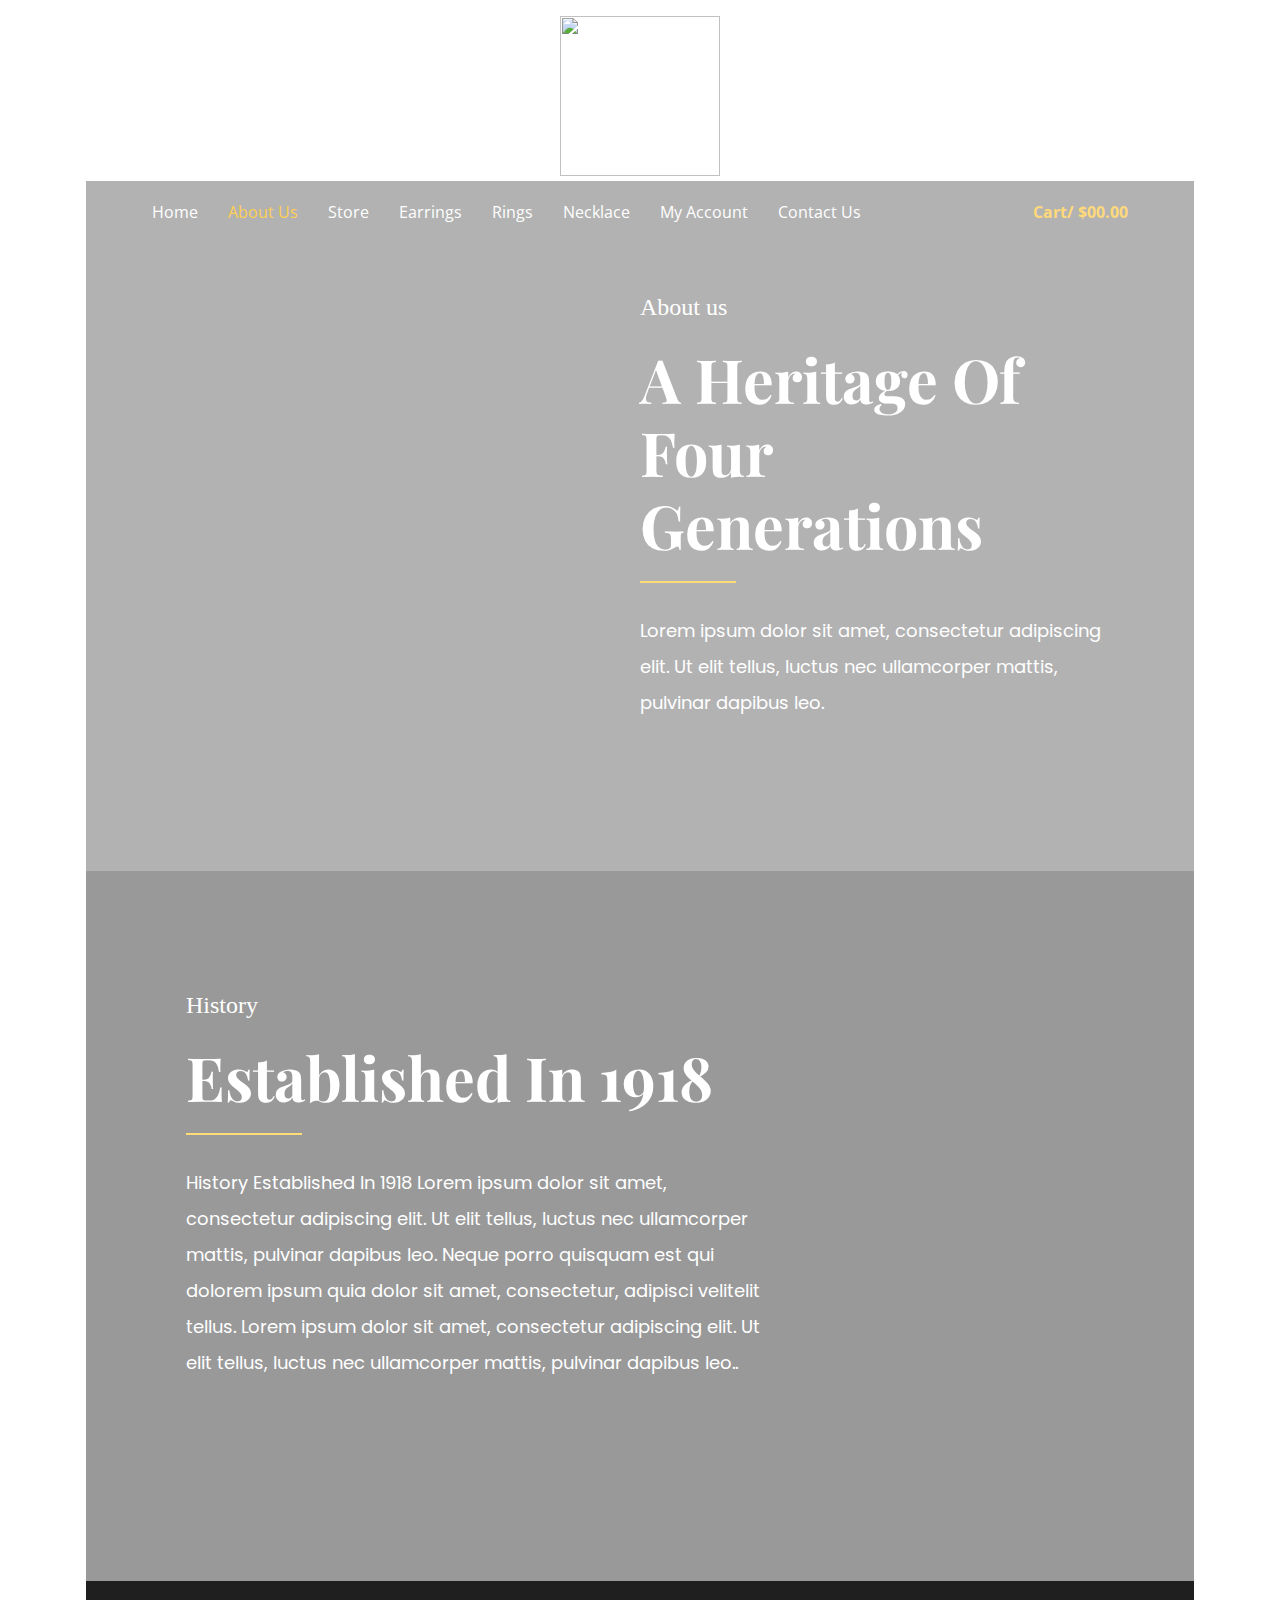
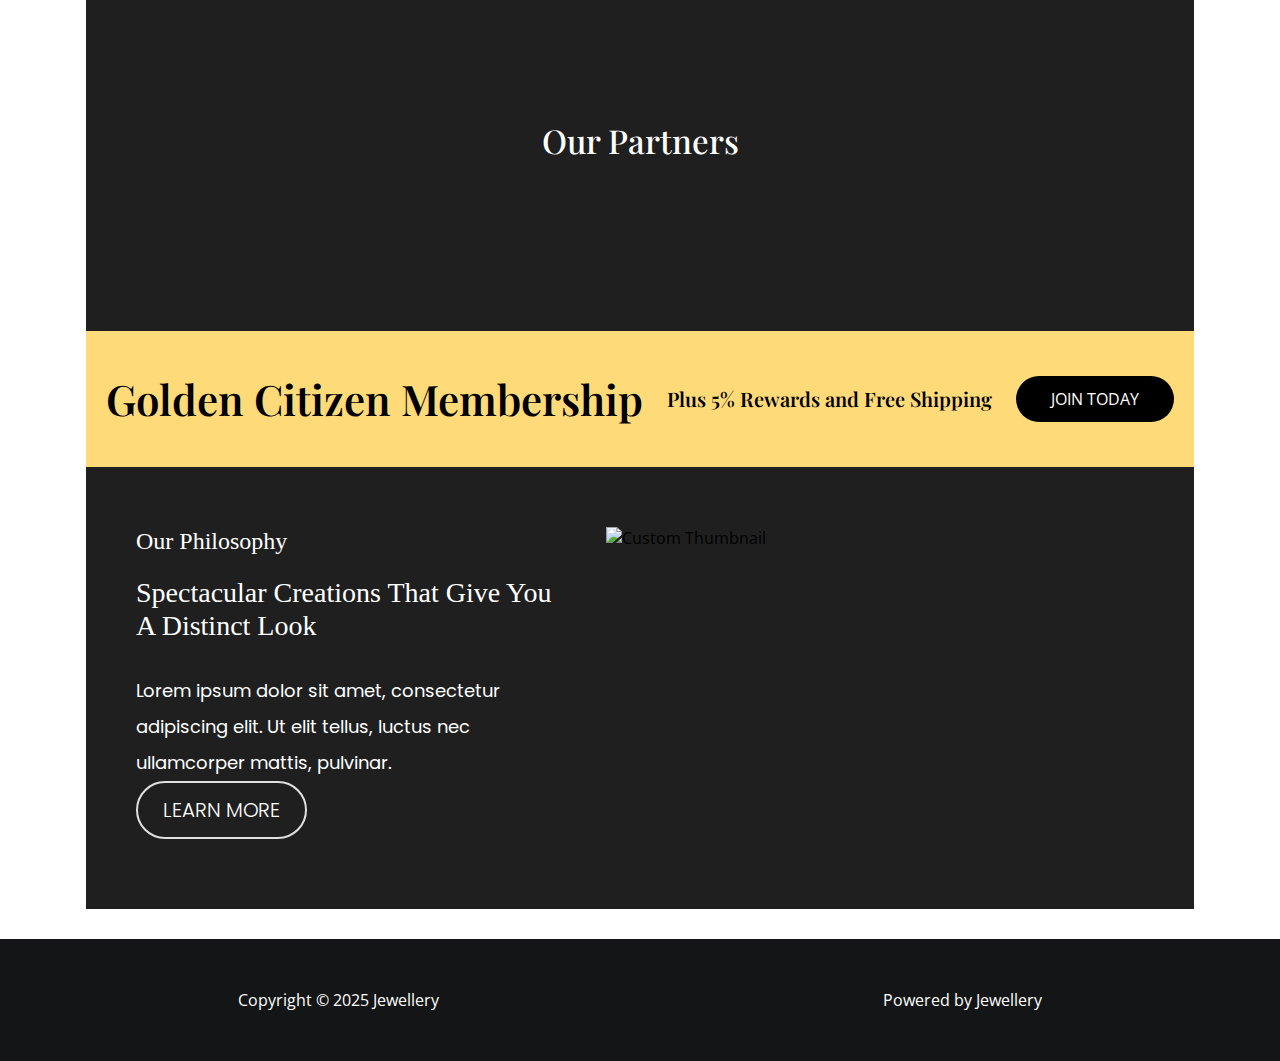
==== commit 5ce9bf16: "Jwellert-Website" ====
--- a/aboutUs.html
+++ b/aboutUs.html
@@ -239,8 +239,18 @@
         </section>
     </footer>
 </body>
-
-<script src="assets/js/script.js">
-
+<script src="assets/js/script.js"></script>
+<script>
+    console.log("Page: " + window.location.pathname);
+
+    let navLinks = document.querySelectorAll("nav a");
+
+    navLinks.forEach(link => {
+        let linkHref = link.getAttribute("href");
+
+        if (window.location.pathname.includes(linkHref)) {
+            link.style.color = "rgb(255, 207, 84)";
+        }
+    });
 </script>
 </html>--- a/assets/css/style.css
+++ b/assets/css/style.css
@@ -449,6 +449,9 @@
 .cart-bar {
     display: none;
 }
+
+
+
 
 .cart-count-item {
     top: -10px;
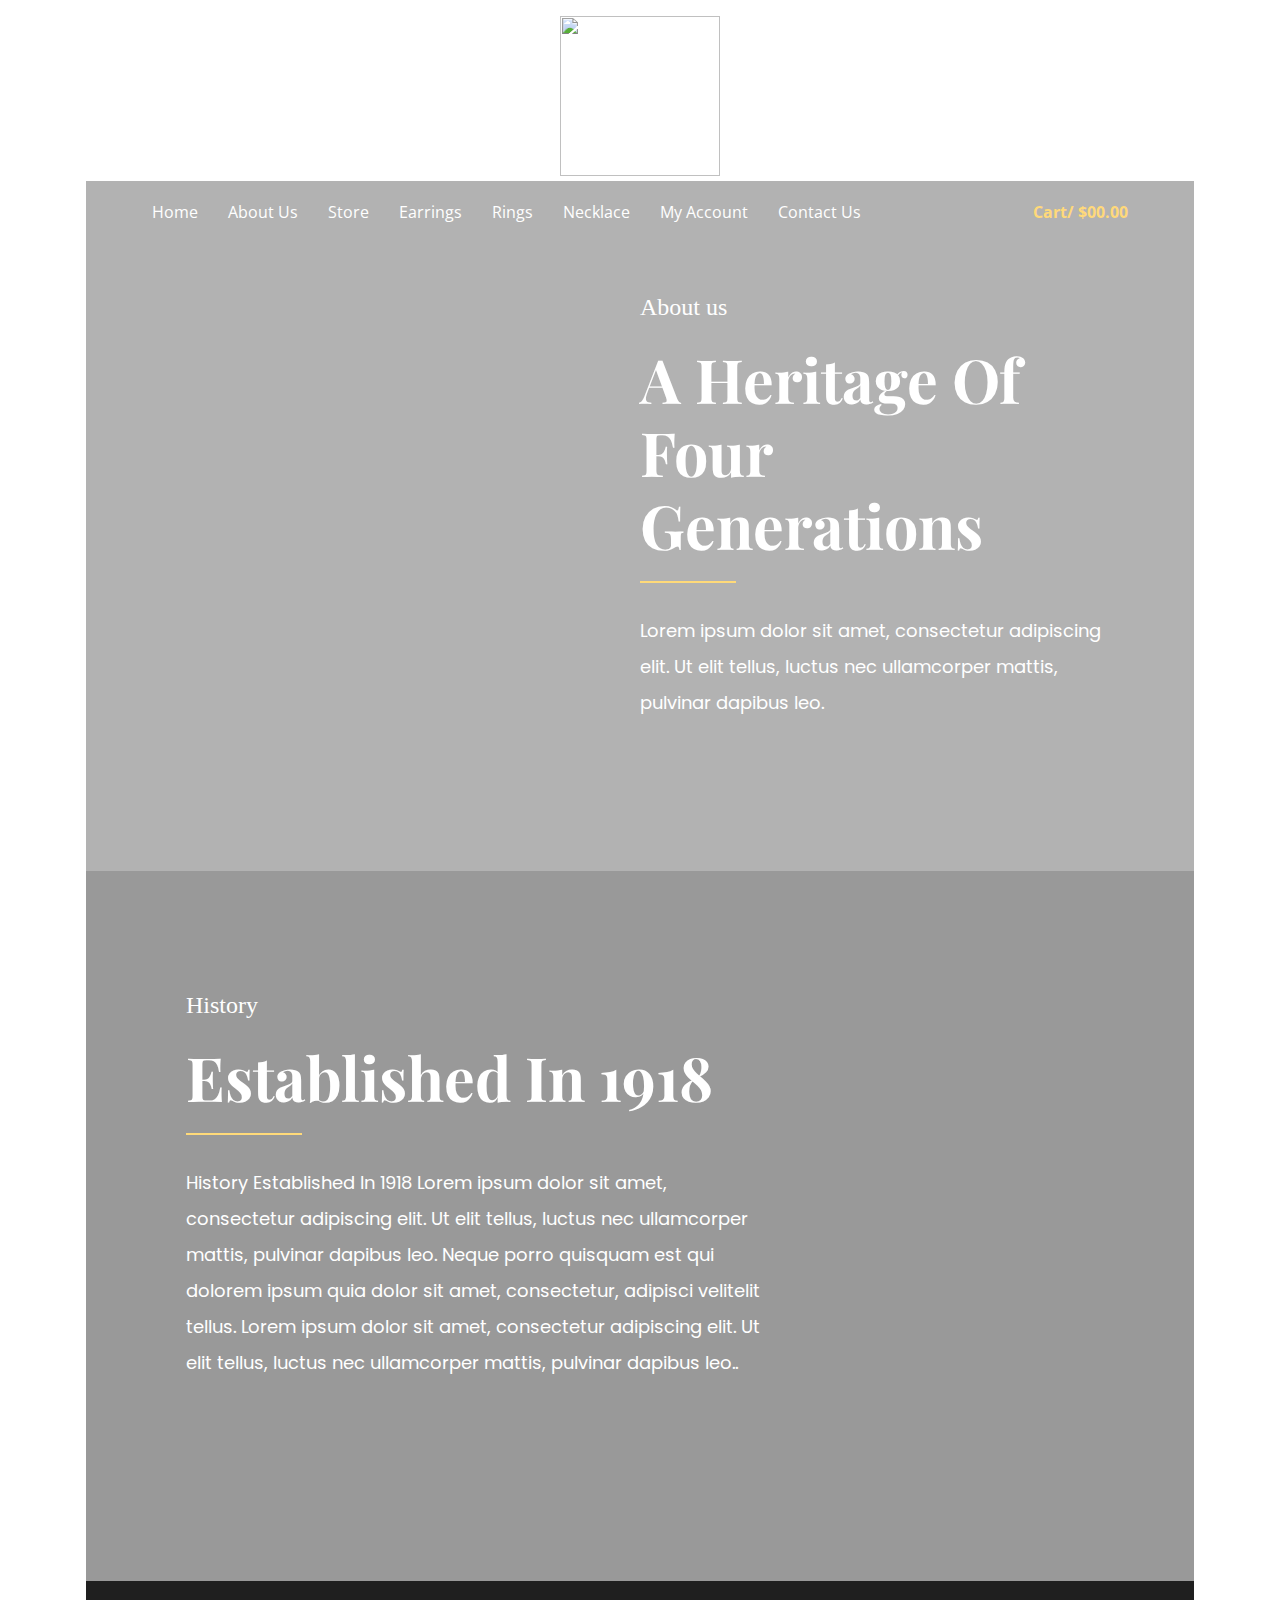
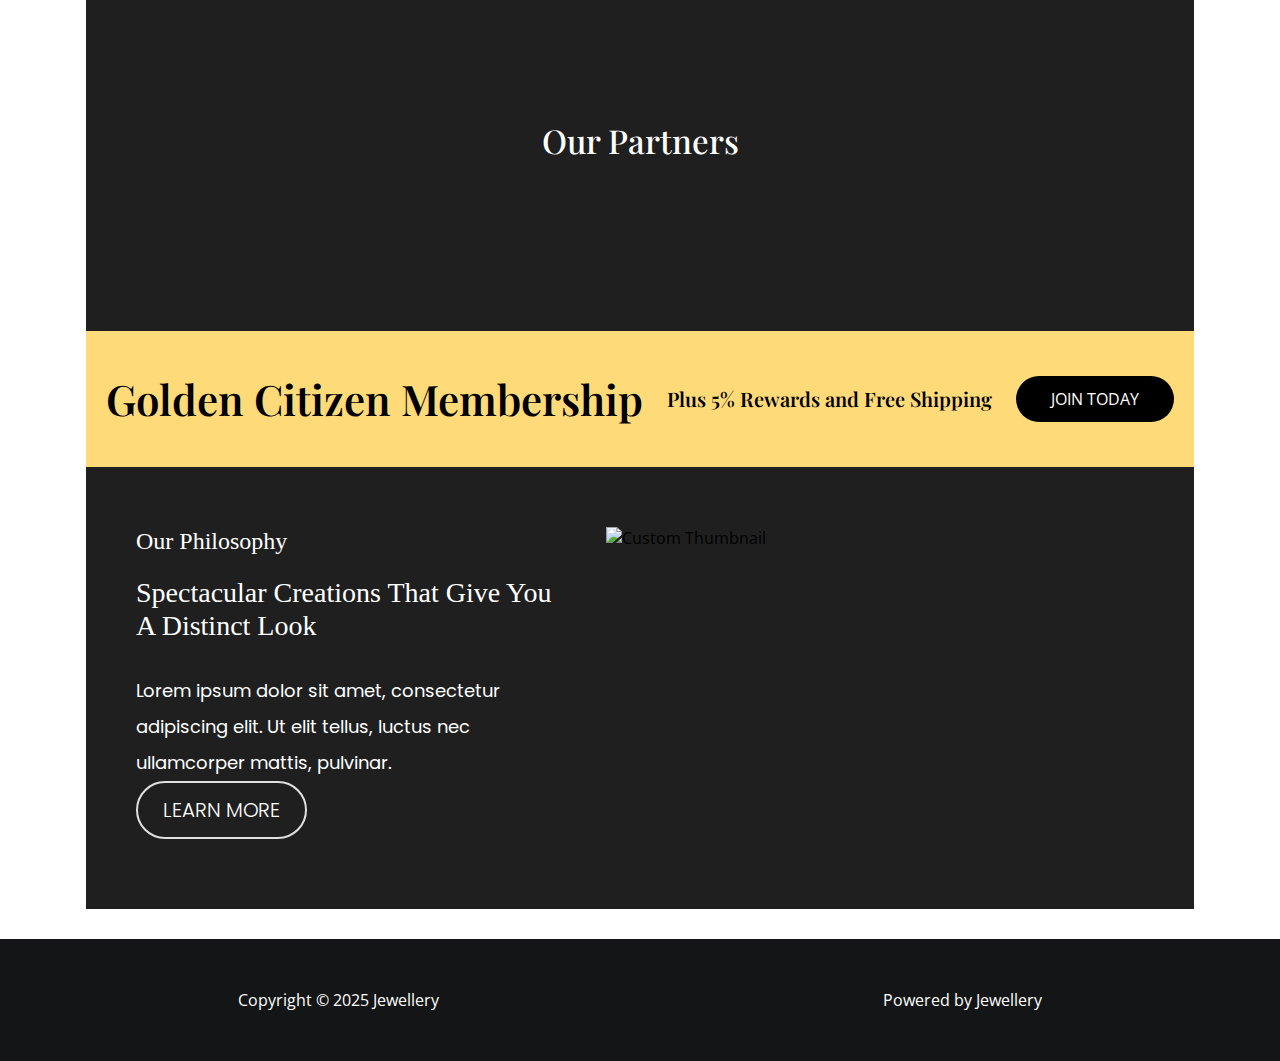
==== commit 5fa0f74c: "data" ====
--- a/aboutUs.html
+++ b/aboutUs.html
@@ -86,6 +86,7 @@
                         </button>
                     </div>
                 </nav>
+                
                 <div class="row justify-content-evenly">
                     <div class=" col-md-6 col-lg-6"></div>
                     <div class=" col-md-6 col-lg-6">
@@ -240,17 +241,5 @@
     </footer>
 </body>
 <script src="assets/js/script.js"></script>
-<script>
-    console.log("Page: " + window.location.pathname);
-
-    let navLinks = document.querySelectorAll("nav a");
-
-    navLinks.forEach(link => {
-        let linkHref = link.getAttribute("href");
-
-        if (window.location.pathname.includes(linkHref)) {
-            link.style.color = "rgb(255, 207, 84)";
-        }
-    });
-</script>
+
 </html>--- a/assets/css/style.css
+++ b/assets/css/style.css
@@ -562,6 +562,11 @@
 }
 
 @media (min-width: 922px) {
+    .navbar-toggler {
+        display: none;
+    }
+}
+@media (min-width: px) {
     .navbar-toggler {
         display: none;
     }
